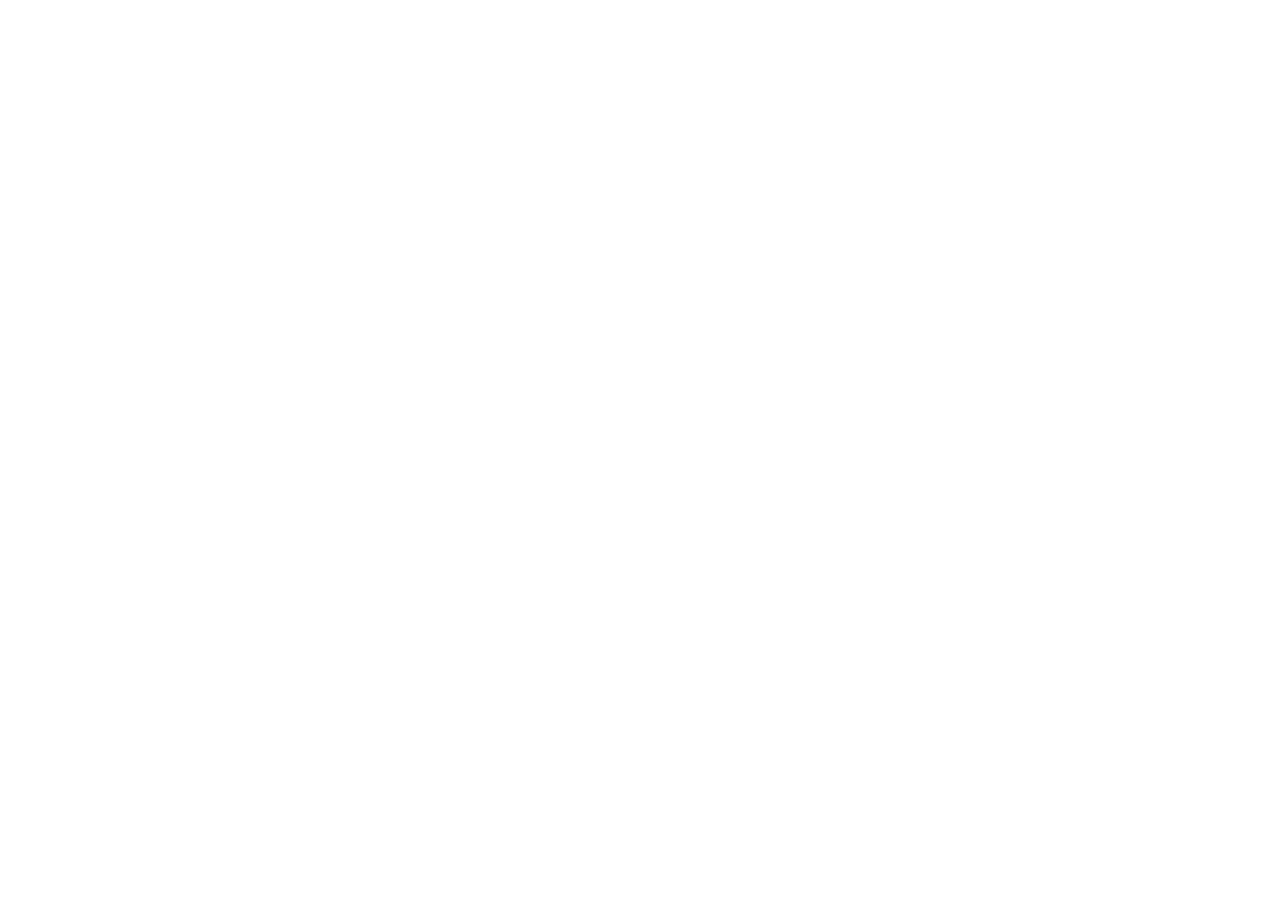
==== form.html @ 32db85df "Umas coisas" ====
<!DOCTYPE html>
<html lang="pt-br">

<head>
    <meta charset="UTF-8">
    <meta name="viewport" content="width=device-width, initial-scale=1.0">

    <link rel="stylesheet" href="./css/form.css">

    <title>Formulário de adoção</title>
</head>

<body>

</body>

</html>
---- css/form.css ----
.erro {
    background-color: red;
}
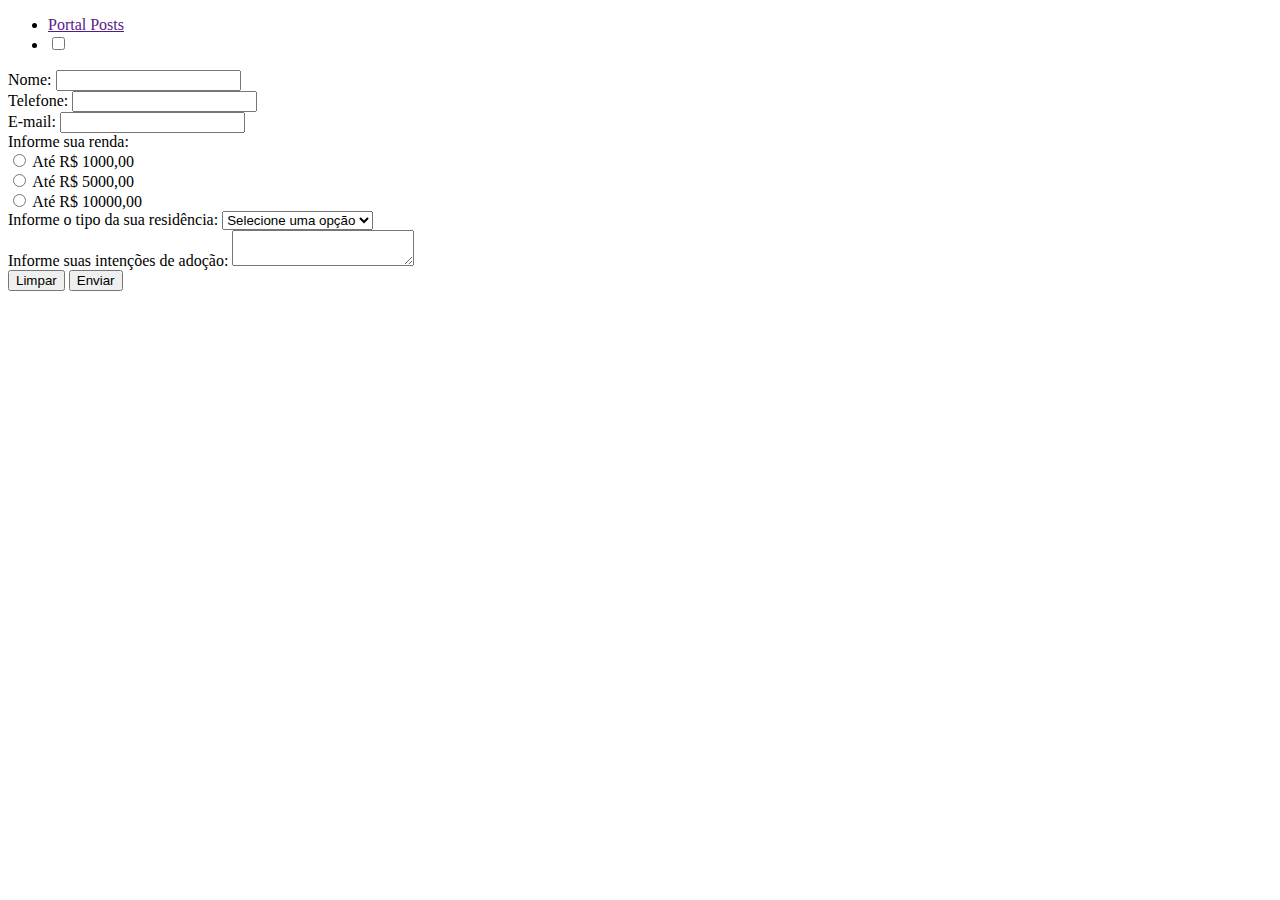
==== commit 41706632: "Ablububle" ====
--- a/form.html
+++ b/form.html
@@ -11,7 +11,85 @@
 </head>
 
 <body>
+    <header>
+        <nav>
+            <ul class="menu">
+                <li>
+                    <a href="">Portal Posts</a>
+                </li>
 
+                <li>
+                    <label class="switch">
+                        <input type="checkbox" id="botaoTema">
+                        <span class="slider round"></span>
+                    </label>
+                </li>
+            </ul>
+        </nav>
+    </header>
+
+    <main>
+
+        <form action="https://formsubmit.co/mariahduda2507@gmail.com" method="post">
+
+            <div class="form-item">
+                <label for="nome">Nome:</label>
+                <input type="text" name="nome" id="nome">
+            </div>
+
+            <div class="form-item">
+                <label for="telefone">Telefone:</label>
+                <input type="number" name="telefone" id="telefone">
+            </div>
+
+            <div class="form-item">
+                <label for="email">E-mail:</label>
+                <input type="email" name="email" id="email">
+            </div>
+
+            <div class="form-item">
+                <span for="">Informe sua renda:</span>
+
+                <div class="form-item-radio">
+                    <input type="radio" name="renda" id="renda1000" value="1000">
+                    <label for="renda1000">Até R$ 1000,00</label>
+                </div>
+
+                <div class="form-item-radio">
+                    <input type="radio" name="renda" id="renda5000" value="5000">
+                    <label for="renda5000">Até R$ 5000,00</label>
+                </div>
+
+                <div class="form-item-radio">
+                    <input type="radio" name="renda" id="renda10000" value="10000">
+                    <label for="renda10000">Até R$ 10000,00</label>
+                </div>
+            </div>
+
+            <div class="form-item">
+                <label for="">Informe o tipo da sua residência:</label>
+
+                <select name="residencia" id="residencia">
+                    <option selected>Selecione uma opção</option>
+                    <option value="casa">Casa</option>
+                    <option value="apartamento">Apartamento</option>
+                    <option value="sitio">Sítio</option>
+                </select>
+            </div>
+
+            <div class="form-item">
+                <label for="">Informe suas intenções de adoção:</label>
+                <textarea name="intecao" id="intecao" value="intencao"></textarea>
+            </div>
+
+            <div class="form-item">
+                <input type="reset" value="Limpar" />
+                <input type="submit" value="Enviar" />
+            </div>
+        </form>
+    </main>
+    
+    <script src="./js/form.js"></script>
 </body>
 
 </html>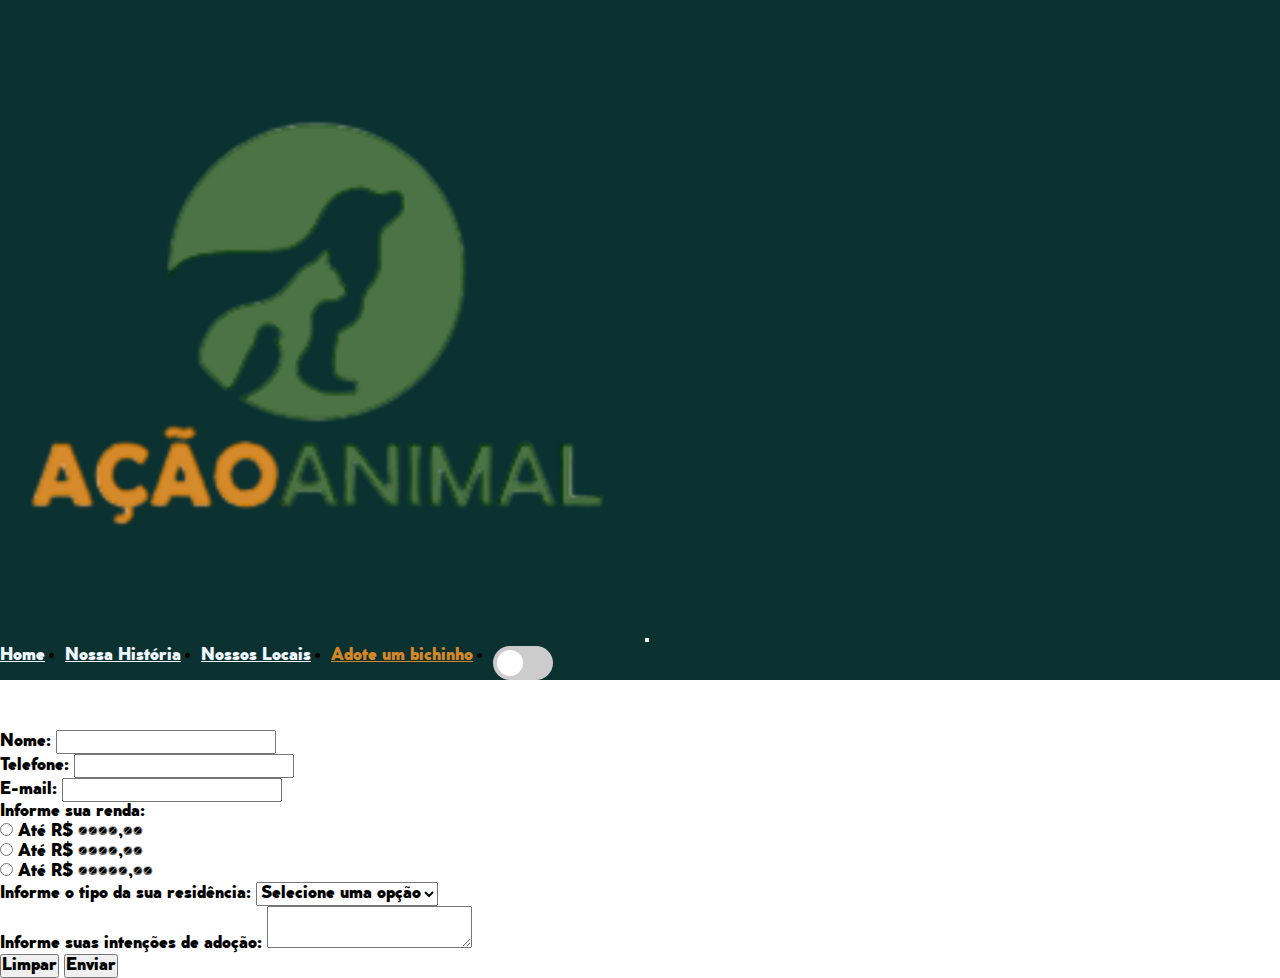
==== commit 1b852337: "Progresso" ====
--- a/form.html
+++ b/form.html
@@ -3,28 +3,54 @@
 
 <head>
     <meta charset="UTF-8">
+    <meta http-equiv="X-UA-Compatible" content="IE=edge">
     <meta name="viewport" content="width=device-width, initial-scale=1.0">
+    <link href="https://cdn.jsdelivr.net/npm/bootstrap@5.3.0/dist/css/bootstrap.min.css" rel="stylesheet"
+        integrity="sha384-9ndCyUaIbzAi2FUVXJi0CjmCapSmO7SnpJef0486qhLnuZ2cdeRhO02iuK6FUUVM" crossorigin="anonymous">
 
+    <link rel="stylesheet" href="./css/style.css">
     <link rel="stylesheet" href="./css/form.css">
+    <link rel="stylesheet" href="./css/tema.css">
 
     <title>Formulário de adoção</title>
 </head>
 
 <body>
     <header>
-        <nav>
-            <ul class="menu">
-                <li>
-                    <a href="">Portal Posts</a>
-                </li>
-
-                <li>
-                    <label class="switch">
-                        <input type="checkbox" id="botaoTema">
-                        <span class="slider round"></span>
-                    </label>
-                </li>
-            </ul>
+        <nav class="navbar navbar-expand-lg w-100">
+            <div class="container-fluid">
+                <a class="navbar-brand" href="#"><img src="./img/logo.png" alt=""></a>
+                <button class="navbar-toggler" type="button" data-bs-toggle="collapse" data-bs-target="#navbarNav"
+                    aria-controls="navbarNav" aria-expanded="false" aria-label="Toggle navigation">
+                    <span class="navbar-toggler-icon"></span>
+                </button>
+                <div class="collapse navbar-collapse" id="navbarNav">
+                    <ul class="navbar-nav ms-auto">
+                        <li class="nav-item">
+                            <a class="nav-link" aria-current="page" href="#">Home</a>
+                        </li>
+                        <li class="nav-item">
+                            <a class="nav-link" href="#">Nossa História</a>
+                        </li>
+                        <li class="nav-item">
+                            <a class="nav-link" href="#">Nossos Locais</a>
+                        </li>
+                        <li class="nav-item">
+                            <a class="nav-link active" href="#">Adote um bichinho</a>
+                        </li>
+                        <li>
+                            <div class="switch-area">
+                                <i class="fa-light fa-sun-bright"></i>
+                                <label class="switch">
+                                    <input type="checkbox" id="botaoTema">
+                                    <span class="slider round"></span>
+                                </label>
+                                <i class="fa-solid fa-moon-stars"></i>
+                            </div>
+                        </li>
+                    </ul>
+                </div>
+            </div>
         </nav>
     </header>
 
@@ -88,7 +114,7 @@
             </div>
         </form>
     </main>
-    
+
     <script src="./js/form.js"></script>
 </body>
 
--- a/css/style.css
+++ b/css/style.css
@@ -0,0 +1,159 @@
+* {
+  font-family: fonte;
+  margin: 0;
+  padding: 0;
+  box-sizing: border-box;
+  font-size: 18px;
+}
+
+@font-face {
+  font-family: fonte;
+  src: url("../fonts/Cocogoose-Classic-ExtraBold-trial.ttf");
+}
+
+header {
+  margin-bottom: 50px;
+  background-color: cadetblue;
+}
+
+.navbar img {
+  width: 50%;
+}
+
+.navbar a {
+  color: aliceblue;
+}
+
+.navbar-nav {
+  display: flex;
+  gap: 20px;
+}
+
+.container {
+  display: flex;
+  justify-content: center;
+  align-items: center;
+  flex-wrap: wrap;
+  gap: 1.2rem;
+}
+
+.card {
+  border: 1px solid cadetblue;
+  border-radius: 10px;
+  overflow: hidden;
+
+  display: flex;
+  flex-direction: column;
+  align-items: center;
+  justify-content: space-around;
+  gap: 10px;
+
+  width: 30%;
+  height: 500px;
+  padding: 0.8rem;
+
+  box-shadow: -1px 5px 13px 0px rgba(0, 0, 0, 0.75);
+}
+
+.card-img {
+  width: 100%;
+  height: 200px;
+  border-radius: 8px;
+}
+
+.card-titulo {
+  text-align: center;
+  color: #d38726;
+}
+
+.card-descricao {
+  text-align: justify;
+  font-size: 0.9rem;
+  flex-grow: 1;
+}
+
+.card-botao {
+  width: 180px;
+  height: 30px;
+  border: none;
+  border-radius: 5px;
+  background-color: cadetblue;
+  color: white;
+  text-decoration: none;
+  text-align: center;
+}
+
+footer {
+  margin-top: 100px;
+  padding-left: 60px;
+  background-image: url("../img/rodape/footer.jpg");
+  background-repeat: no-repeat;
+  background-position: center;
+  width: 1200px;
+  height: 590px;
+  color: white;
+}
+
+footer h1, footer h2, .footer-texto, .footer-redes {
+  padding-left: 3rem;
+}
+
+footer h1 {
+  padding-top: 4rem;
+}
+
+footer h1, footer h2 {
+  color: #d38726;
+  font-size: 3rem;
+}
+
+.footer-texto {
+  display: flex;
+  flex-direction: column;
+  margin-top: 30px;
+  margin-bottom: 200px;
+}
+
+.footer-redes {
+  gap: 10px;
+}
+
+.footer-redes a {
+  color: #d38726;
+  text-decoration: none;
+}
+
+@media (max-width: 600px) {
+
+  * {
+    font-size: 22px;
+  }
+
+  .card {
+    width: 80%;
+  }
+
+  footer {
+    padding: 0px 0px 0px 0px;
+    background-image: url("../img/rodape/background.jpeg");
+    background-position: initial;
+    height: 1300px;
+    width: 598px;
+  }
+
+  .footer-redes {
+    display: flex;
+    flex-direction: column;
+  }
+}
+
+@media (min-width: 601px) and (max-width: 801px) {
+
+  * {
+    font-size: 20px;
+  }
+
+  .card {
+    width: 40%;
+  }
+}--- a/css/tema.css
+++ b/css/tema.css
@@ -0,0 +1,170 @@
+* {
+    font-family: fonte;
+    margin: 0;
+    padding: 0;
+    box-sizing: border-box;
+    font-size: 18px;
+}
+
+/*Cores dark mode
+Header/Button 11, 49, 49
+Background 1, 10, 10
+Footer 8, 8, 8
+Slider #031d33
+Logo 76, 115, 70
+*/
+
+.body-dark {
+    background-color: rgb(7, 31, 31);
+    color: white;
+}
+
+header {
+    background-color: rgb(11, 49, 49);
+}
+
+.nav-link:hover {
+    color: #d38726;
+}
+
+.nav-link.active {
+    color: #d38726 !important;
+}
+
+.switch {
+    position: relative;
+    display: inline-block;
+    width: 60px;
+    height: 34px;
+}
+
+.switch input {
+    opacity: 0;
+    width: 0;
+    height: 0;
+}
+
+.slider {
+    position: absolute;
+    cursor: pointer;
+    top: 0;
+    right: 0;
+    bottom: 0;
+    left: 0;
+    background-color: #ccc;
+    -webkit-transition: .4s;
+    transition: .4s;
+}
+
+.slider:before {
+    position: absolute;
+    content: "";
+    height: 26px;
+    width: 26px;
+    left: 4px;
+    bottom: 4px;
+    background-color: white;
+    -webkit-transition: .4s;
+    transition: .4s;
+}
+
+input:checked+.slider {
+    background-color: #031d33;
+}
+
+input:focus+.slider {
+    box-shadow: 0 0 1px #031d33;
+}
+
+input:checked+.slider:before {
+    -webkit-transform: translateX(26px);
+    -ms-transform: translateX(26px);
+    transform: translateX(26px);
+}
+
+.slider.round {
+    border-radius: 34px;
+}
+
+.slider.round:before {
+    border-radius: 50%;
+}
+
+.card {
+    border-radius: 10px;
+    overflow: hidden;
+    background-color: rgb(1, 10, 10);
+
+    display: flex;
+    flex-direction: column;
+    align-items: center;
+    justify-content: space-around;
+    gap: 10px;
+
+    width: 30%;
+    height: 500px;
+    padding: 0.8rem;
+}
+
+.card-img {
+    width: 100%;
+    height: 200px;
+    border-radius: 8px;
+}
+
+.card-titulo {
+    text-align: center;
+    color: #d38726;
+}
+
+.card-descricao {
+    text-align: justify;
+    font-size: 0.8rem;
+    flex-grow: 1;
+    color: white;
+}
+
+.card-botao {
+    width: 180px;
+    height: 30px;
+    border: none;
+    border-radius: 5px;
+    background-color: rgb(11, 49, 49);
+    color: white;
+    text-decoration: none;
+}
+
+@media (max-width: 600px) {
+
+    * {
+        font-size: 22px;
+    }
+
+    .card {
+        width: 80%;
+    }
+
+    footer {
+        padding: 0px 0px 0px 0px;
+        background-image: url("../img/rodape/background.jpeg");
+        background-position: initial;
+        height: 1300px;
+        width: 598px;
+    }
+
+    .footer-redes {
+        display: flex;
+        flex-direction: column;
+    }
+}
+
+@media (min-width: 601px) and (max-width: 801px) {
+
+    * {
+        font-size: 20px;
+    }
+
+    .card {
+        width: 40%;
+    }
+}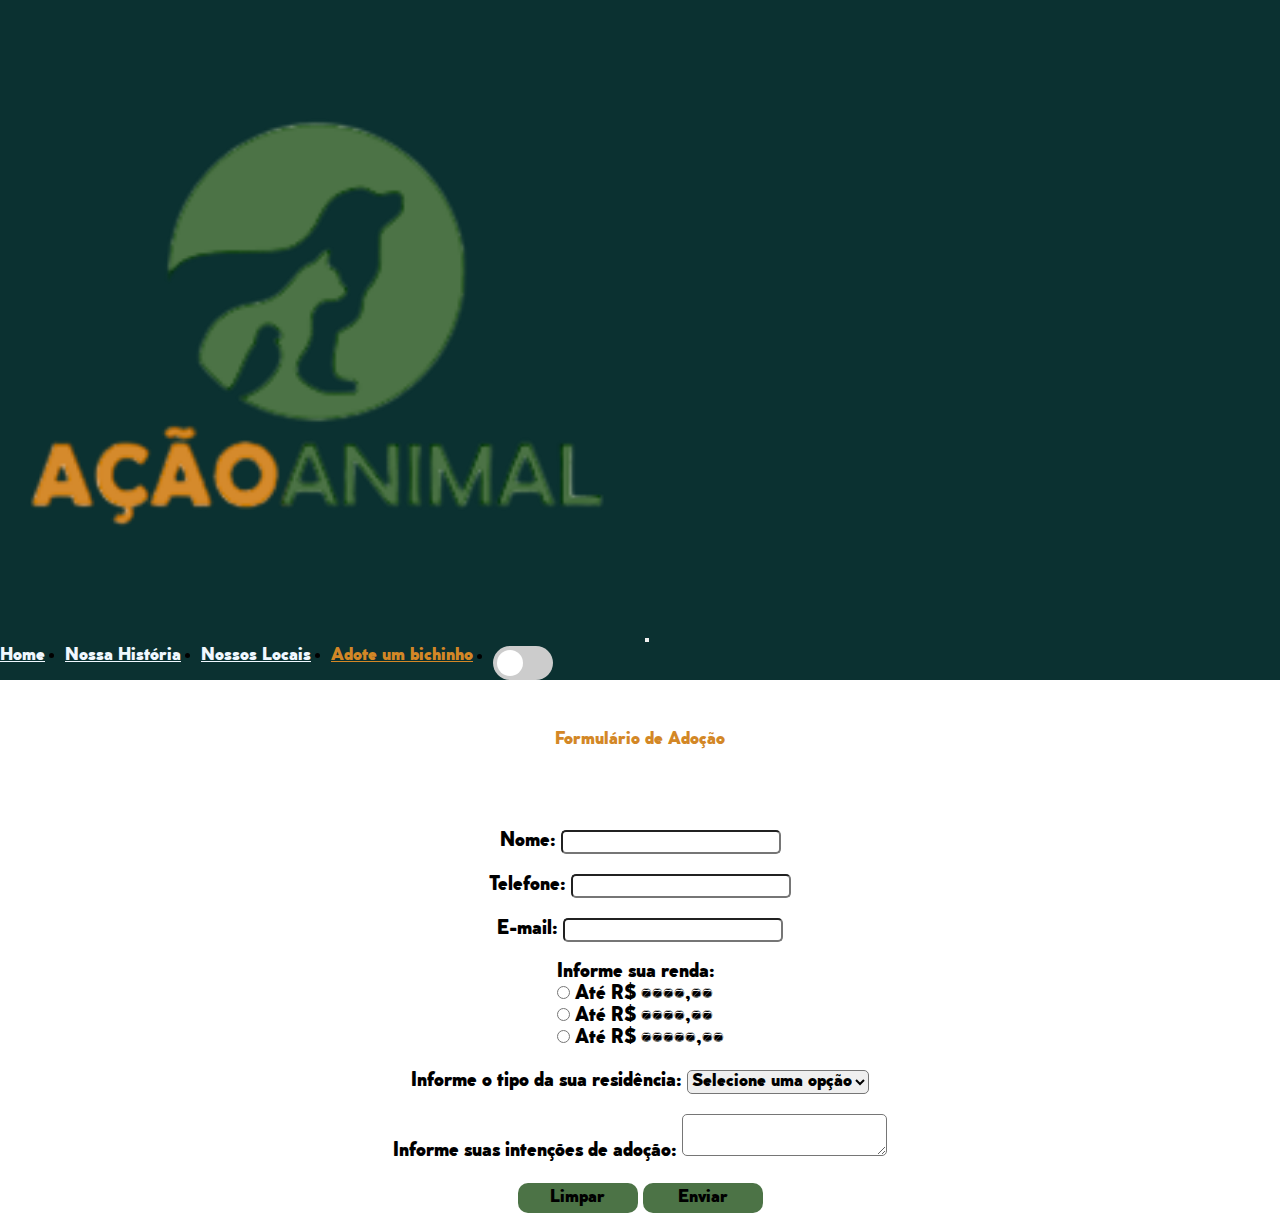
==== commit 3b5d68df: "Terminar" ====
--- a/form.html
+++ b/form.html
@@ -39,14 +39,11 @@
                             <a class="nav-link active" href="#">Adote um bichinho</a>
                         </li>
                         <li>
-                            <div class="switch-area">
-                                <i class="fa-light fa-sun-bright"></i>
-                                <label class="switch">
-                                    <input type="checkbox" id="botaoTema">
-                                    <span class="slider round"></span>
-                                </label>
-                                <i class="fa-solid fa-moon-stars"></i>
-                            </div>
+                            <label class="switch">
+                                <input type="checkbox" id="botaoTema">
+                                <span class="slider round"></span>
+                            </label>
+
                         </li>
                     </ul>
                 </div>
@@ -55,6 +52,8 @@
     </header>
 
     <main>
+
+        <h1>Formulário de Adoção</h1>
 
         <form action="https://formsubmit.co/mariahduda2507@gmail.com" method="post">
 
--- a/css/form.css
+++ b/css/form.css
@@ -1,3 +1,54 @@
+* {
+    font-family: fonte;
+    margin: 0;
+    padding: 0;
+    box-sizing: border-box;
+    font-size: 18px;
+}
+
+h1 {
+    display: flex;
+    justify-content: center;
+    align-items: center;
+    margin-bottom: 80px;
+    color: #d38726;
+}
+
+form {
+    display: flex;
+    flex-direction: column;
+    justify-content: center;
+    align-items: center;
+    gap: 20px;
+}
+/*
+.form-item {
+    display: flex;
+    flex-direction: column;
+    gap: 15px;
+}
+*/
+
+.form-item input, .form-item select, .form-item textarea {
+    border-radius: 5px;
+}
+
+.form-item input[type=reset], .form-item input[type=submit] {
+    /*display: flex;
+    align-items: center;
+    justify-content: center;
+    flex-grow: calc(1);*/
+    border: none;
+    border-radius: 10px;
+    background-color: rgb(76, 115, 70);
+    height: 30px;
+    width: 120px;
+}
+
+label, span, option {
+    font-size: 1.1rem;
+}
+
 .erro {
     background-color: red;
 }--- a/css/tema.css
+++ b/css/tema.css
@@ -12,6 +12,7 @@
 Footer 8, 8, 8
 Slider #031d33
 Logo 76, 115, 70
+Laranja #d38726
 */
 
 .body-dark {
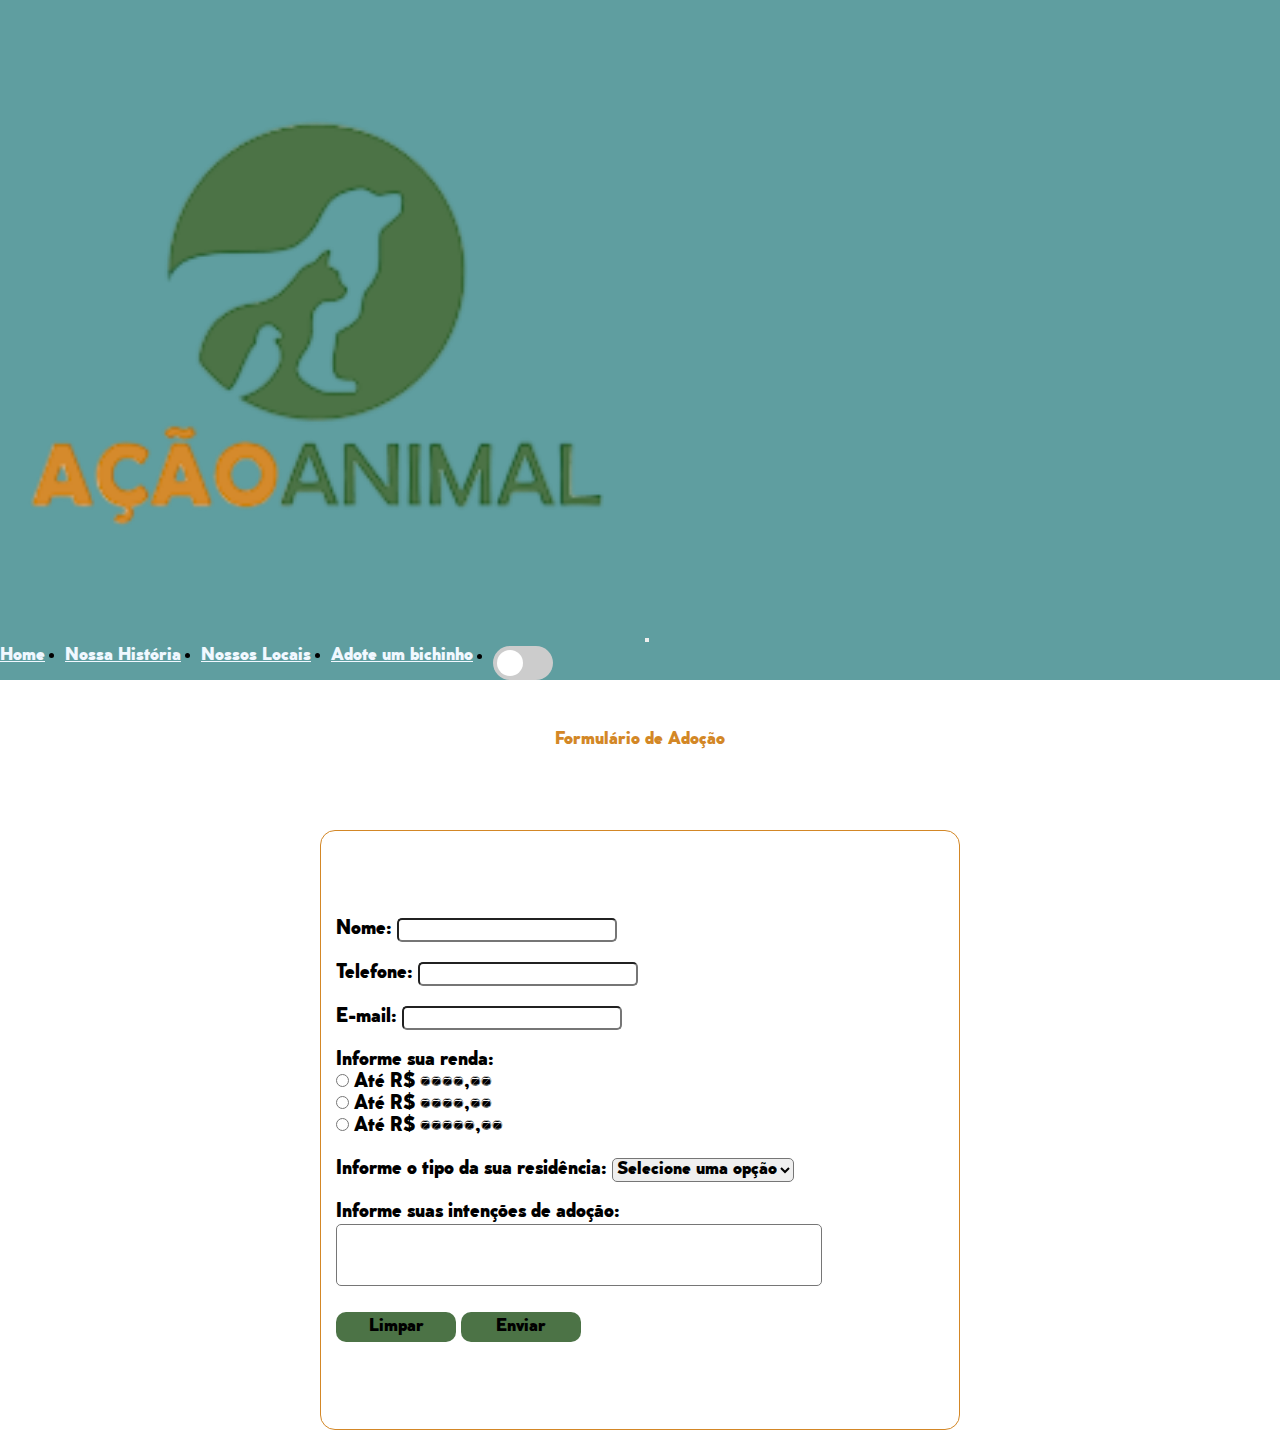
==== commit efdaf1cd: "André é um anjo" ====
--- a/form.html
+++ b/form.html
@@ -13,6 +13,7 @@
     <link rel="stylesheet" href="./css/tema.css">
 
     <title>Formulário de adoção</title>
+    <link rel="shortcut icon" href="./img/logo.png" type="image/x-icon">
 </head>
 
 <body>
@@ -104,10 +105,10 @@
 
             <div class="form-item">
                 <label for="">Informe suas intenções de adoção:</label>
-                <textarea name="intecao" id="intecao" value="intencao"></textarea>
+                <textarea name="intecao" id="intecao" value="intencao" rows="3" cols="50" style="resize:none"></textarea>
             </div>
 
-            <div class="form-item">
+            <div class="form-item-button">
                 <input type="reset" value="Limpar" />
                 <input type="submit" value="Enviar" />
             </div>
@@ -115,6 +116,7 @@
     </main>
 
     <script src="./js/form.js"></script>
+    <script src="./js/alterar-tema.js"></script>
 </body>
 
 </html>--- a/css/form.css
+++ b/css/form.css
@@ -4,6 +4,13 @@
     padding: 0;
     box-sizing: border-box;
     font-size: 18px;
+}
+
+main {
+    display: flex;
+    flex-direction: column;
+    align-items: center;
+    justify-content: center;
 }
 
 h1 {
@@ -15,12 +22,17 @@
 }
 
 form {
+    width: 50%;
+    height: 600px;
+    border: #d38726 solid 1px;
+    border-radius: 15px;
     display: flex;
     flex-direction: column;
     justify-content: center;
-    align-items: center;
     gap: 20px;
+    padding: 15px;
 }
+
 /*
 .form-item {
     display: flex;
@@ -29,11 +41,14 @@
 }
 */
 
-.form-item input, .form-item select, .form-item textarea {
+.form-item input,
+.form-item select,
+.form-item textarea {
     border-radius: 5px;
 }
 
-.form-item input[type=reset], .form-item input[type=submit] {
+.form-item-button input[type=reset],
+.form-item-button input[type=submit] {
     /*display: flex;
     align-items: center;
     justify-content: center;
@@ -45,7 +60,9 @@
     width: 120px;
 }
 
-label, span, option {
+label,
+span,
+option {
     font-size: 1.1rem;
 }
 
--- a/css/tema.css
+++ b/css/tema.css
@@ -20,15 +20,15 @@
     color: white;
 }
 
-header {
+.header-dark {
     background-color: rgb(11, 49, 49);
 }
 
-.nav-link:hover {
+.nav-link-dark:hover {
     color: #d38726;
 }
 
-.nav-link.active {
+.nav-link-dark.active {
     color: #d38726 !important;
 }
 
@@ -91,7 +91,7 @@
     border-radius: 50%;
 }
 
-.card {
+.card-dark {
     border-radius: 10px;
     overflow: hidden;
     background-color: rgb(1, 10, 10);
@@ -107,25 +107,19 @@
     padding: 0.8rem;
 }
 
-.card-img {
-    width: 100%;
-    height: 200px;
-    border-radius: 8px;
-}
-
-.card-titulo {
+.card-dark-titulo {
     text-align: center;
     color: #d38726;
 }
 
-.card-descricao {
+.card-dark-descricao {
     text-align: justify;
     font-size: 0.8rem;
     flex-grow: 1;
     color: white;
 }
 
-.card-botao {
+.card-dark-botao {
     width: 180px;
     height: 30px;
     border: none;
@@ -133,6 +127,12 @@
     background-color: rgb(11, 49, 49);
     color: white;
     text-decoration: none;
+}
+
+/* Form elements */
+
+.form-item input[type=reset], .form-item input[type=submit] {
+    background-color: rgb(76, 115, 70);
 }
 
 @media (max-width: 600px) {
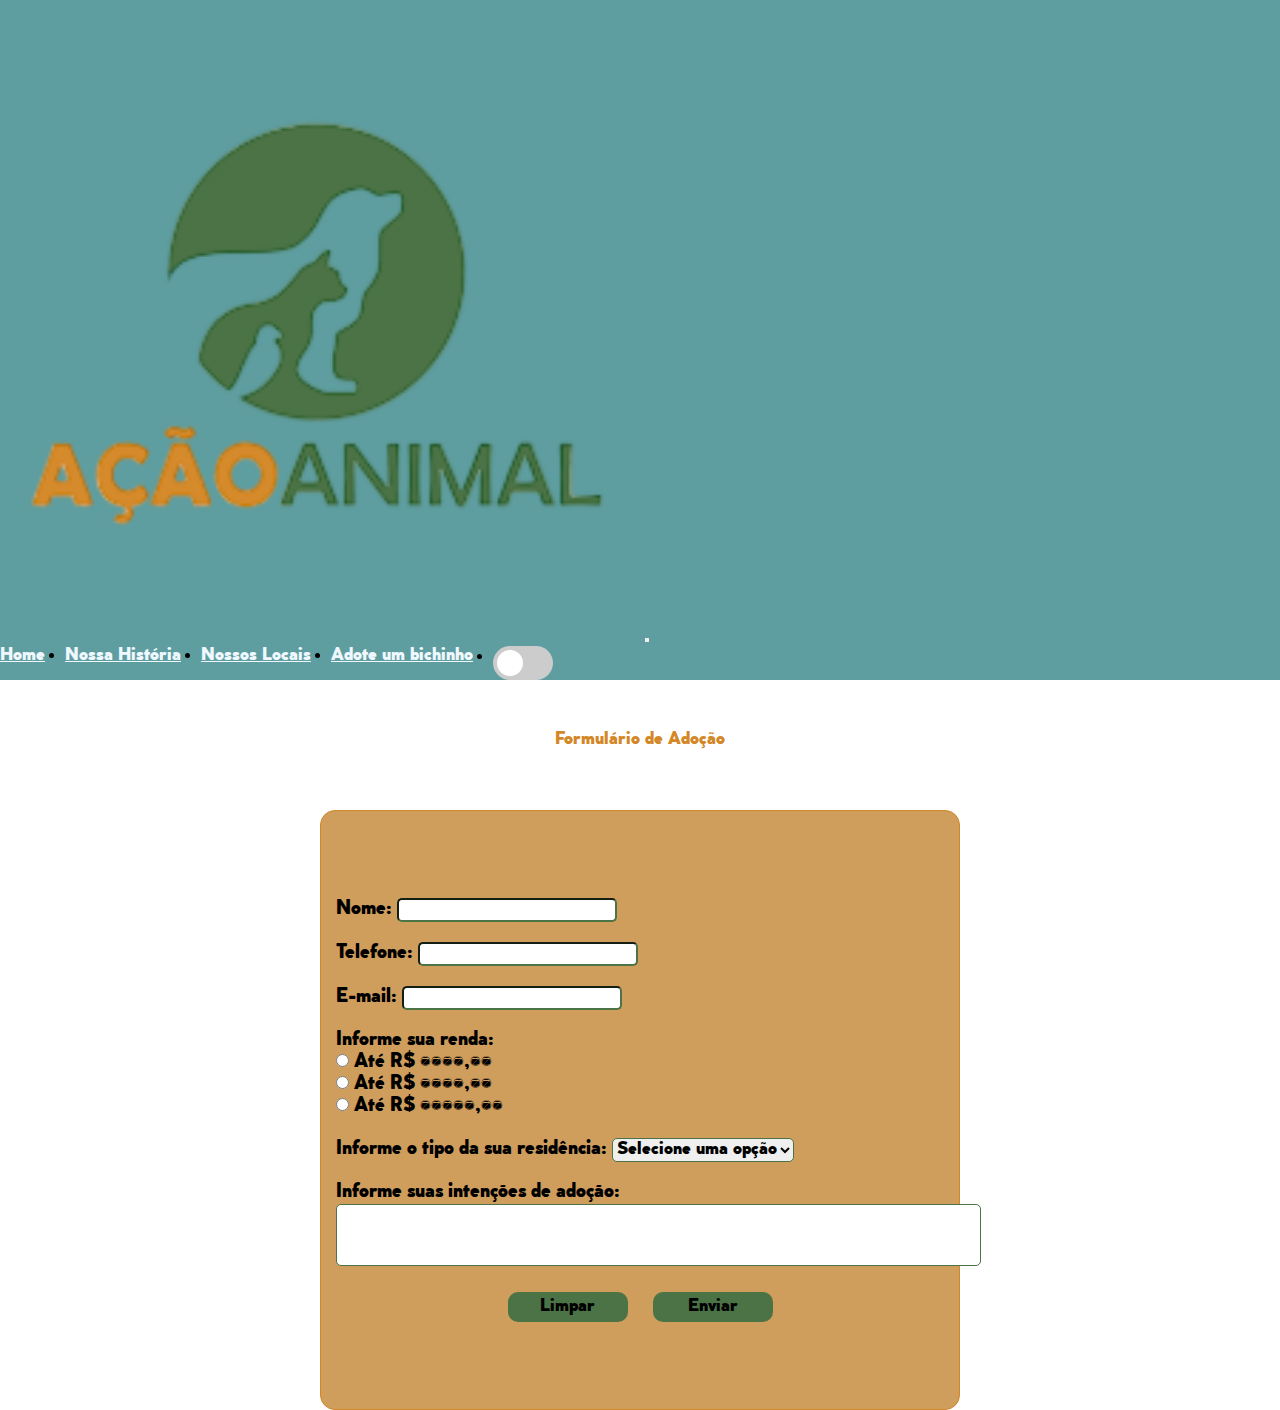
==== commit e99f2d8c: "Muito progresso" ====
--- a/form.html
+++ b/form.html
@@ -28,7 +28,7 @@
                 <div class="collapse navbar-collapse" id="navbarNav">
                     <ul class="navbar-nav ms-auto">
                         <li class="nav-item">
-                            <a class="nav-link" aria-current="page" href="#">Home</a>
+                            <a class="nav-link" href="#">Home</a>
                         </li>
                         <li class="nav-item">
                             <a class="nav-link" href="#">Nossa História</a>
@@ -37,7 +37,7 @@
                             <a class="nav-link" href="#">Nossos Locais</a>
                         </li>
                         <li class="nav-item">
-                            <a class="nav-link active" href="#">Adote um bichinho</a>
+                            <a class="nav-link active" aria-current="page" href="#">Adote um bichinho</a>
                         </li>
                         <li>
                             <label class="switch">
@@ -56,7 +56,7 @@
 
         <h1>Formulário de Adoção</h1>
 
-        <form action="https://formsubmit.co/mariahduda2507@gmail.com" method="post">
+        <form action="https://formsubmit.co/ange.sofia.rr@gmail.com" method="post">
 
             <div class="form-item">
                 <label for="nome">Nome:</label>
@@ -105,7 +105,7 @@
 
             <div class="form-item">
                 <label for="">Informe suas intenções de adoção:</label>
-                <textarea name="intecao" id="intecao" value="intencao" rows="3" cols="50" style="resize:none"></textarea>
+                <textarea name="intecao" id="intecao" value="intencao" rows="3" cols="67" style="resize:none"></textarea>
             </div>
 
             <div class="form-item-button">
--- a/css/style.css
+++ b/css/style.css
@@ -37,6 +37,8 @@
   gap: 1.2rem;
 }
 
+/* Cards */
+
 .card {
   border: 1px solid cadetblue;
   border-radius: 10px;
@@ -73,6 +75,9 @@
 }
 
 .card-botao {
+  display: flex;
+  justify-content: center;
+  align-items: center;
   width: 180px;
   height: 30px;
   border: none;
@@ -83,13 +88,19 @@
   text-align: center;
 }
 
+.card-botao:hover {
+  background-color: #d38726;
+}
+
+/* Footer */
+
 footer {
   margin-top: 100px;
   padding-left: 60px;
+  background-color: rgb(8, 8, 8);
   background-image: url("../img/rodape/footer.jpg");
   background-repeat: no-repeat;
   background-position: center;
-  width: 1200px;
   height: 590px;
   color: white;
 }
@@ -122,6 +133,8 @@
   color: #d38726;
   text-decoration: none;
 }
+
+/* Media Querries */
 
 @media (max-width: 600px) {
 
@@ -156,4 +169,14 @@
   .card {
     width: 40%;
   }
+
+  .card-descricao {
+    text-align: center;
+    line-height: 1;
+  }
+
+  .footer-redes {
+    position: relative;
+    bottom: 50px;
+  }
 }--- a/css/form.css
+++ b/css/form.css
@@ -17,11 +17,12 @@
     display: flex;
     justify-content: center;
     align-items: center;
-    margin-bottom: 80px;
+    margin-bottom: 60px;
     color: #d38726;
 }
 
 form {
+    background-color: rgb(207, 157, 92);
     width: 50%;
     height: 600px;
     border: #d38726 solid 1px;
@@ -33,31 +34,33 @@
     padding: 15px;
 }
 
-/*
-.form-item {
-    display: flex;
-    flex-direction: column;
-    gap: 15px;
-}
-*/
-
 .form-item input,
 .form-item select,
 .form-item textarea {
     border-radius: 5px;
+    border-color: rgb(76, 115, 70);
+}
+
+.form-item-button {
+    display: flex;
+    justify-content: center;
+    align-items: center;
+    gap: 25px;
 }
 
 .form-item-button input[type=reset],
 .form-item-button input[type=submit] {
-    /*display: flex;
-    align-items: center;
-    justify-content: center;
-    flex-grow: calc(1);*/
     border: none;
     border-radius: 10px;
     background-color: rgb(76, 115, 70);
     height: 30px;
     width: 120px;
+}
+
+.form-item-button input[type=reset]:hover,
+.form-item-button input[type=submit]:hover {
+    background-color: rgb(15, 77, 5);
+    color: white;
 }
 
 label,
--- a/css/tema.css
+++ b/css/tema.css
@@ -10,9 +10,8 @@
 Header/Button 11, 49, 49
 Background 1, 10, 10
 Footer 8, 8, 8
-Slider #031d33
+Slider #d38726
 Logo 76, 115, 70
-Laranja #d38726
 */
 
 .body-dark {
@@ -31,6 +30,8 @@
 .nav-link-dark.active {
     color: #d38726 !important;
 }
+
+/* Switch */
 
 .switch {
     position: relative;
@@ -70,11 +71,11 @@
 }
 
 input:checked+.slider {
-    background-color: #031d33;
+    background-color: #d38726;
 }
 
 input:focus+.slider {
-    box-shadow: 0 0 1px #031d33;
+    box-shadow: 0 0 1px #d38726;
 }
 
 input:checked+.slider:before {
@@ -91,6 +92,7 @@
     border-radius: 50%;
 }
 
+/* Cards */
 .card-dark {
     border-radius: 10px;
     overflow: hidden;
@@ -105,11 +107,6 @@
     width: 30%;
     height: 500px;
     padding: 0.8rem;
-}
-
-.card-dark-titulo {
-    text-align: center;
-    color: #d38726;
 }
 
 .card-dark-descricao {
@@ -131,9 +128,17 @@
 
 /* Form elements */
 
-.form-item input[type=reset], .form-item input[type=submit] {
+.form-dark {
+    border-color: cadetblue;
+    background-color: rgb(1, 10, 10);
+}
+
+.form-item input[type=reset],
+.form-item input[type=submit] {
     background-color: rgb(76, 115, 70);
 }
+
+/* Media Querries */
 
 @media (max-width: 600px) {
 
@@ -168,4 +173,14 @@
     .card {
         width: 40%;
     }
+
+    .card-descricao {
+        text-align: center;
+        line-height: 1;
+    }
+
+    .footer-redes {
+        position: relative;
+        bottom: 50px;
+    }
 }